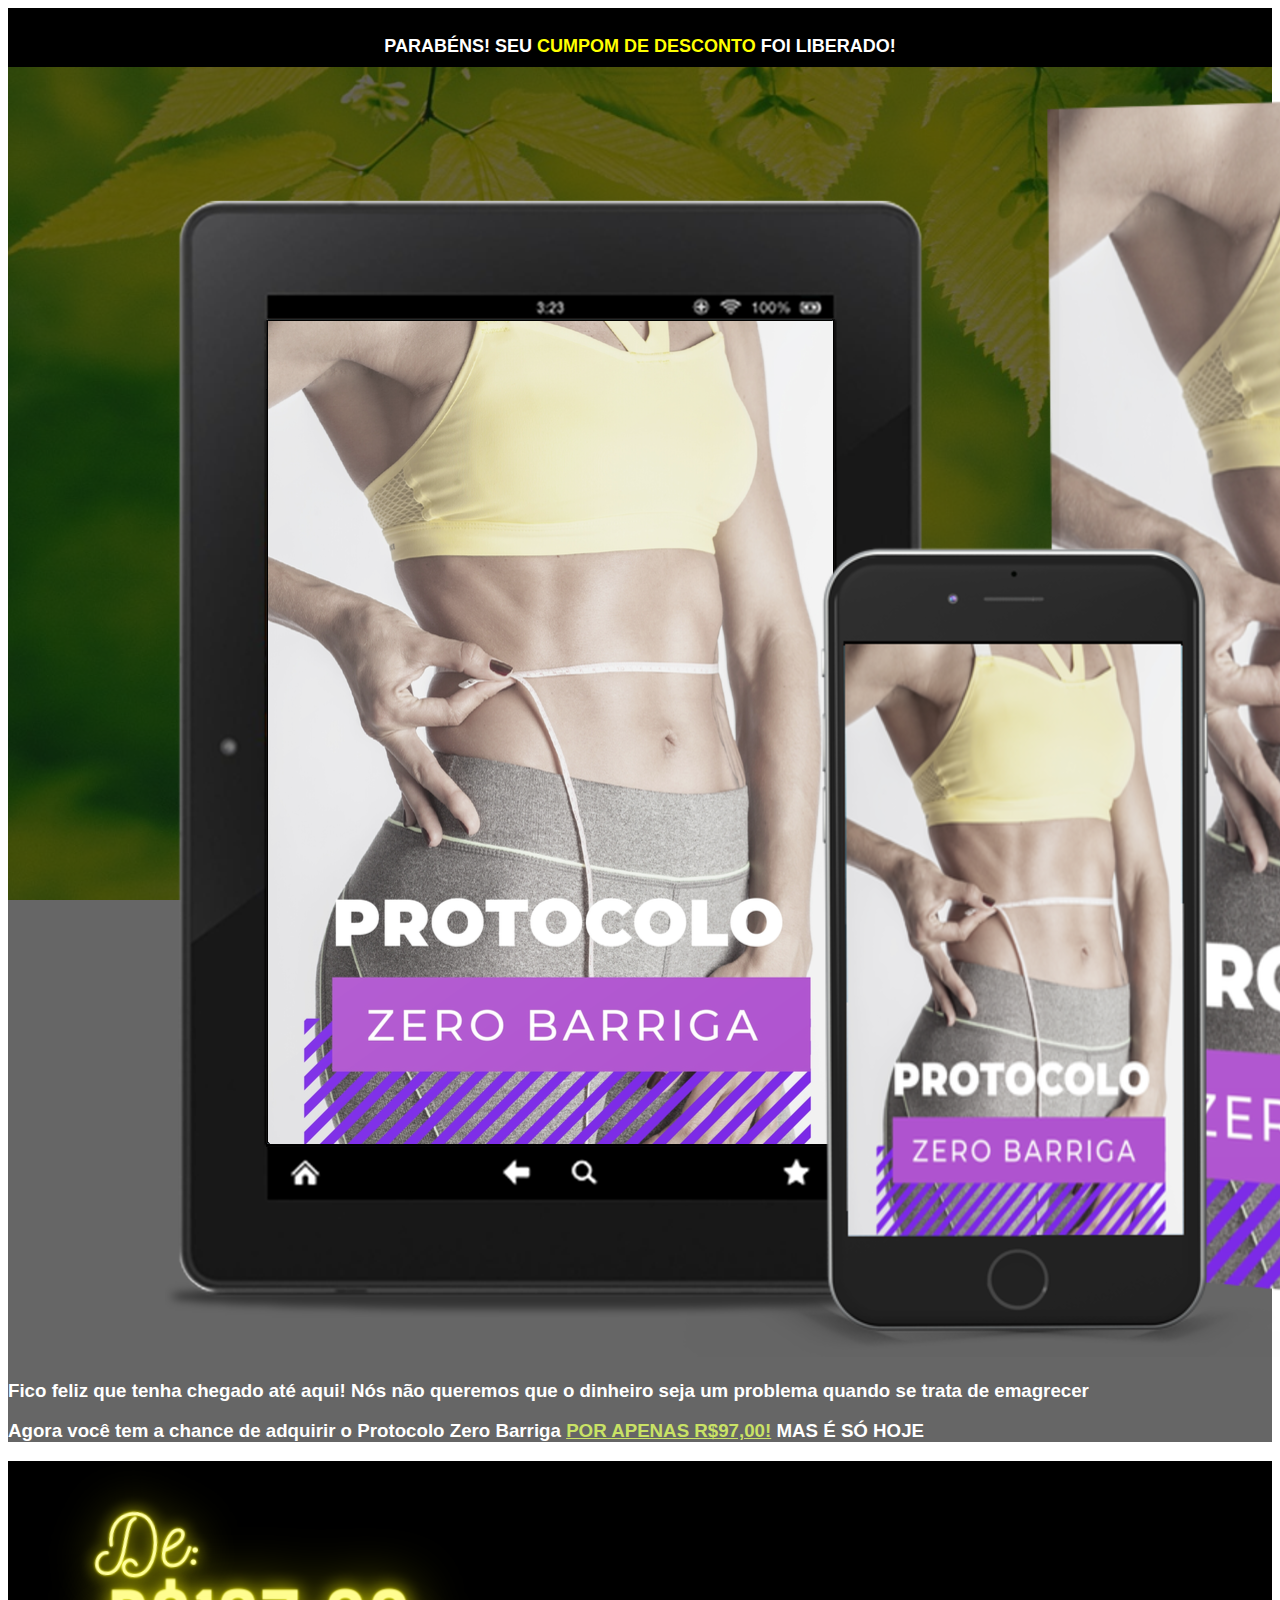
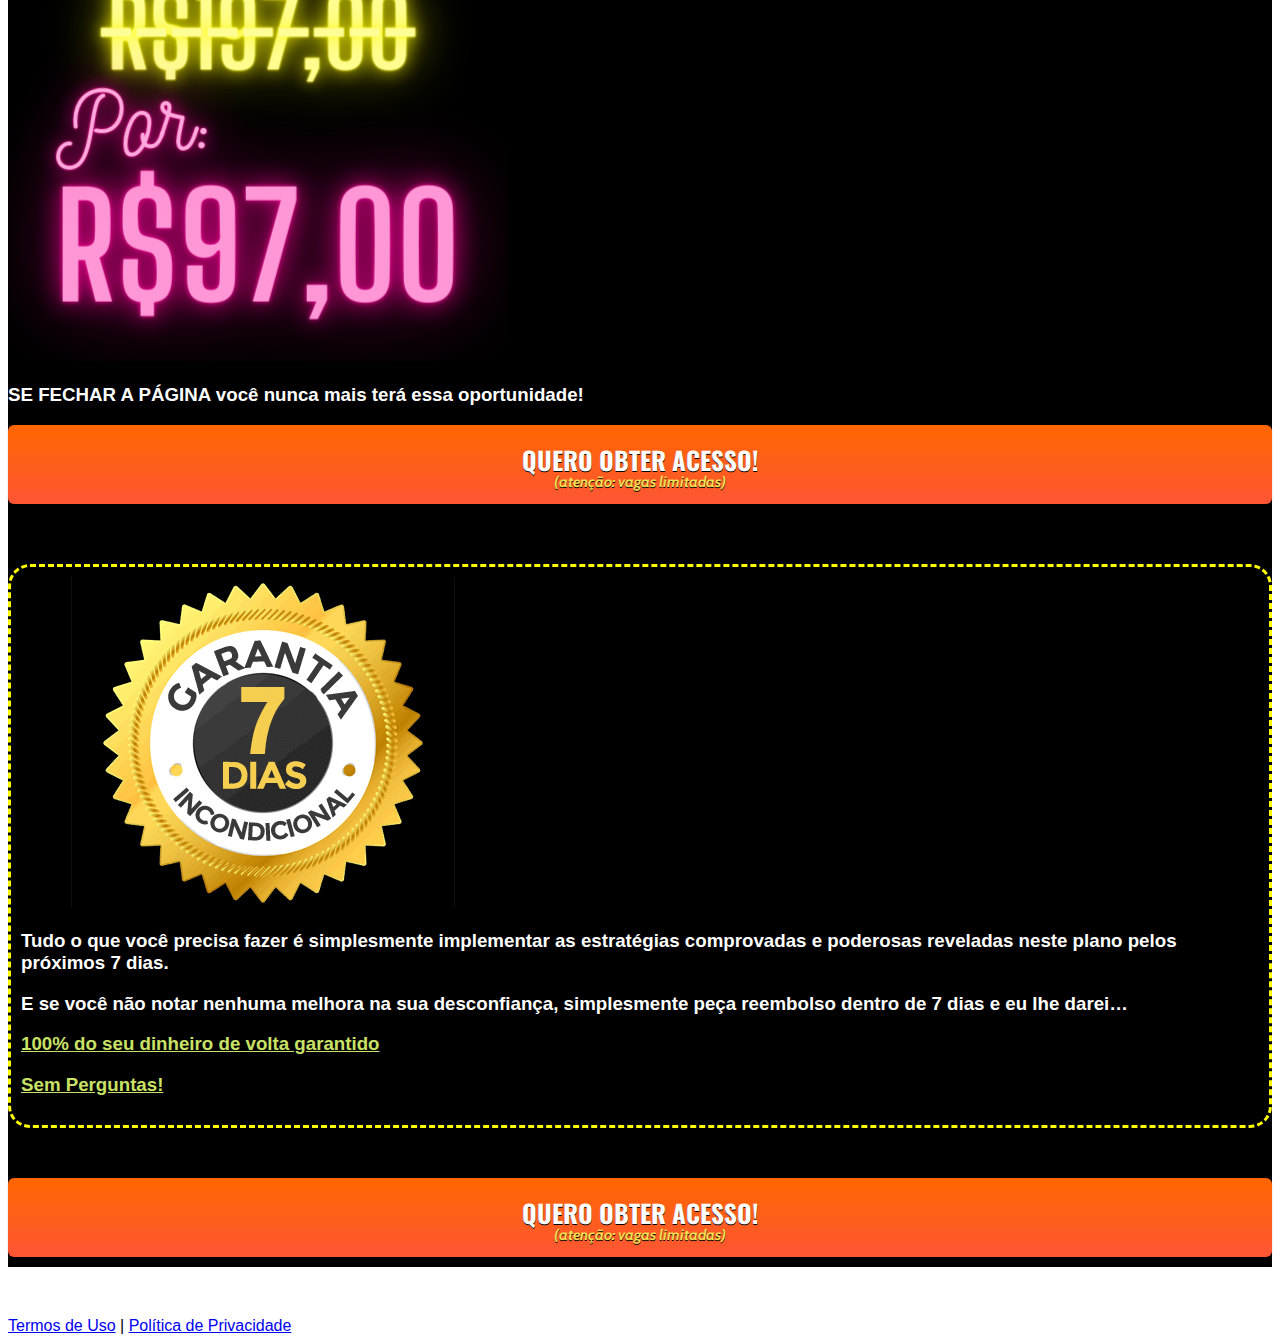
==== br/index.html @ b16ccfef "Add files via upload" ====
<!DOCTYPE html>
<html lang="pt-br">

<head>
  <meta charset="utf-8">
  <meta name="viewport" content="width=device-width, initial-scale=1, shrink-to-fit=no">

  <link rel="stylesheet" href="https://stackpath.bootstrapcdn.com/bootstrap/4.1.3/css/bootstrap.min.css"
    integrity="sha384-MCw98/SFnGE8fJT3GXwEOngsV7Zt27NXFoaoApmYm81iuXoPkFOJwJ8ERdknLPMO" crossorigin="anonymous">

  <link rel="preconnect" href="https://fonts.googleapis.com">
  <link rel="preconnect" href="https://fonts.gstatic.com" crossorigin>
  <link
    href="https://fonts.googleapis.com/css2?family=Cabin:ital,wght@0,400;0,500;0,600;0,700;1,400;1,500;1,600;1,700&family=Dosis:wght@200;300;400;500;600;700;800&family=Oswald:wght@200;300;400;500;600;700&family=Signika:wght@300;400;500;600;700&display=swap"
    rel="stylesheet">
  <link href="https://fonts.googleapis.com/icon?family=Material+Icons" rel="stylesheet">

  <link rel="stylesheet" href="style.css">

  <!-- Título da Página -->
  <title>Protocolo Zero Barriga</title>

  <style type="text/css">
    header {
      color: white;
      background-image: url("bg.jpeg");
      background-color: rgba(0, 0, 0, 0.6);
      background-position: center;
      background-size: cover;
      background-attachment: fixed;
      background-blend-mode: darken;
    }
  </style>
</head>

<body>

  <div class="header-aviso">
    <p class="my-2"><b>PARABÉNS! SEU <span id="dia" style="color: yellow;">CUMPOM DE DESCONTO</span> FOI LIBERADO!</b>
    </p>
  </div>

  <header class="py-4">
    <div class="container">
      <div class="row justify-content-center">
        <div class="col-lg-8 text-center">
          <!-- Imagem Ultrasecreto -->
          <img class="img-fluid" src="cover-ebook.png">

          <!-- Texto -->
          <h3 class="my-4"><b>Fico feliz que tenha chegado até aqui! Nós não queremos que o dinheiro seja um problema
              quando se trata de emagrecer</b></h3>
          <h3 class="my-4"><b>Agora você tem a chance de adquirir o Protocolo Zero Barriga <span
                style="color: #C9E265; text-decoration: underline;">POR APENAS R$97,00!</span> MAS É SÓ HOJE</b></h3>

        </div>
      </div>
    </div>
  </header>

  <section class="py-4" style="background-color: black; color: white;">
    <div class="container">
      <div class="row justify-content-center">
        <div class="col-lg-8 text-center">

          <img class="img-fluid" src="preco.png">
          <h3 class="my-4"><b>SE FECHAR A PÁGINA você nunca mais terá essa oportunidade!</b></h3>

          <!-- Botão 1 -->
          <div id="cta1" class="mt-4">
            <a href="https://pay.kiwify.com.br/JBrs78p" class="a-btn" style="text-decoration: none;">
              <span class="span-btn">QUERO OBTER ACESSO!</span>
              <span class="span-btn2">(atenção: vagas limitadas)</span>
            </a>
          </div>

          <div class="garantia">
            <img class="img-fluid" src="garantia.png">

            <!-- Texto -->
            <h3 class="my-4"><b>Tudo o que você precisa fazer é simplesmente
                implementar as estratégias comprovadas e poderosas reveladas neste plano pelos próximos 7 dias.</b></h3>
            <h3 class="my-4"><b>E se você não notar nenhuma melhora na sua desconfiança, simplesmente peça reembolso
                dentro de 7 dias
                e eu lhe darei…</b></h3>
            <h3 class="my-4"><b><span style="color: #C9E265; text-decoration: underline;">
                  100% do seu dinheiro de volta garantido</span></b></h3>

            <h3 class="my-4"><b><span style="color: #C9E265; text-decoration: underline;">
                  Sem Perguntas!</span></b></h3>
          </div>

          <!-- Botão 2 -->
          <div id="cta2" class="mt-4" style="margin-bottom: 50px;">
            <a href="https://pay.kiwify.com.br/JBrs78p" class="a-btn" style="text-decoration: none;">
              <span class="span-btn">QUERO OBTER ACESSO!</span>
              <span class="span-btn2">(atenção: vagas limitadas)</span>
            </a>
          </div>

        </div>
      </div>
    </div>
  </section>


  <footer class="bg-dark py-3 text-center">
    <div class="text-white"><a href="termos.html" class="text-white">Termos de Uso</a> | <a href="privacidade.html"
        class="text-white">Política de Privacidade</a></div>
  </footer>

</body>

</html>
---- br/style.css ----
@media (max-width: 768px) {
  .video-player {
    width: 100%;
    background: 0 0;
  }
  .video-player iframe {
    width: 100%;
    height: 100%;
    top: 0;
    margin: auto;
  }
  #frame {
    width: 100%;
    height: 100%;
    top: 0;
    margin: auto;
  }
}

* {
  font-family: helvetica, arial, sans-serif;
}

body {
  font-size: 16px;
}

h3.aviso {
  font-family: sans-serif;
  font-size: 20px;
}

H3.aviso span {
  font-size: 26px;
  vertical-align: bottom;
  overflow: hidden;
}

.header-aviso {
  padding: 10px;
  text-align: center;
  background: black;
  color: white;
}

.header-aviso p {
  font-size: 18px;
  margin-bottom: 0px;
}

div.garantia {
  margin: 50px 0px 50px 0px; 
  padding: 10px; 
  border: solid yellow; 
  border-style: dashed; 
  border-radius: 22px;
}

@media (max-width: 768px) {
  h3 {
    font-size: 17px;
  }

  h3.aviso {
    font-size: 13px;
  }
  
  h3.aviso span {
    font-size: 18px;
  }

  .header-aviso {
    padding: 2px;
  }
  
  .header-aviso p {
    font-size: 12px;
  }
}

.bbtn {
  width: 100%;
  max-width: 449px;
}

.a-btn {
      text-decoration: none;
      -webkit-font-smoothing: antialiased;
      margin: 0;
      border: 0; 
      font: inherit; 
      vertical-align: baseline;
      color: #2e82bc; 
      outline: 0; 
      line-height: 1; 
      text-align: center; 
      position:relative!important; display: inline-block!important;
      border-style: solid; 
      width: 100%; padding-left: 0!important; padding-right: 0!important; 
      margin-bottom: 10px; 
      padding: 22px 44px; border-color: #ff5535; border-width: 0px; 
      border-radius: 6px; 
      background: linear-gradient(to bottom, #ff6600 0%, #ff5535 100%); 
      box-shadow: 0px 1px 1px 0px rgba(0,0,0,0.5); 
      text-decoration: none!important;
    }
    .span-btn {
      text-decoration: none;
      -webkit-font-smoothing: antialiased; 
      text-align: center;
      margin: 0; 
      border: 0; 
      font: inherit;
      vertical-align: baseline;
      display: block; 
      position: relative; 
      z-index: 1; 
      padding: 0 15px; 
      white-space: normal; 
      font-size: 25px;
      color: #ffffff; 
      font-family: Oswald; 
      font-weight: bold; 
      text-shadow: #000000 0px 1px 0px;
      text-decoration: none;
    }
    .span-btn2 {
      -webkit-font-smoothing: antialiased; 
      text-align: center;
      padding: 0; border: 0;
      font: inherit; 
      vertical-align: baseline; 
      display: block; 
      position: relative;
      z-index: 1; 
      margin: .2em 0 -.5em; 
      font-size: 15px; 
      color: #f5e051; 
      font-family: Cabin; 
      font-weight: bold; 
      font-style: italic;
      text-shadow: #000000 0px 1px 0px;
    }
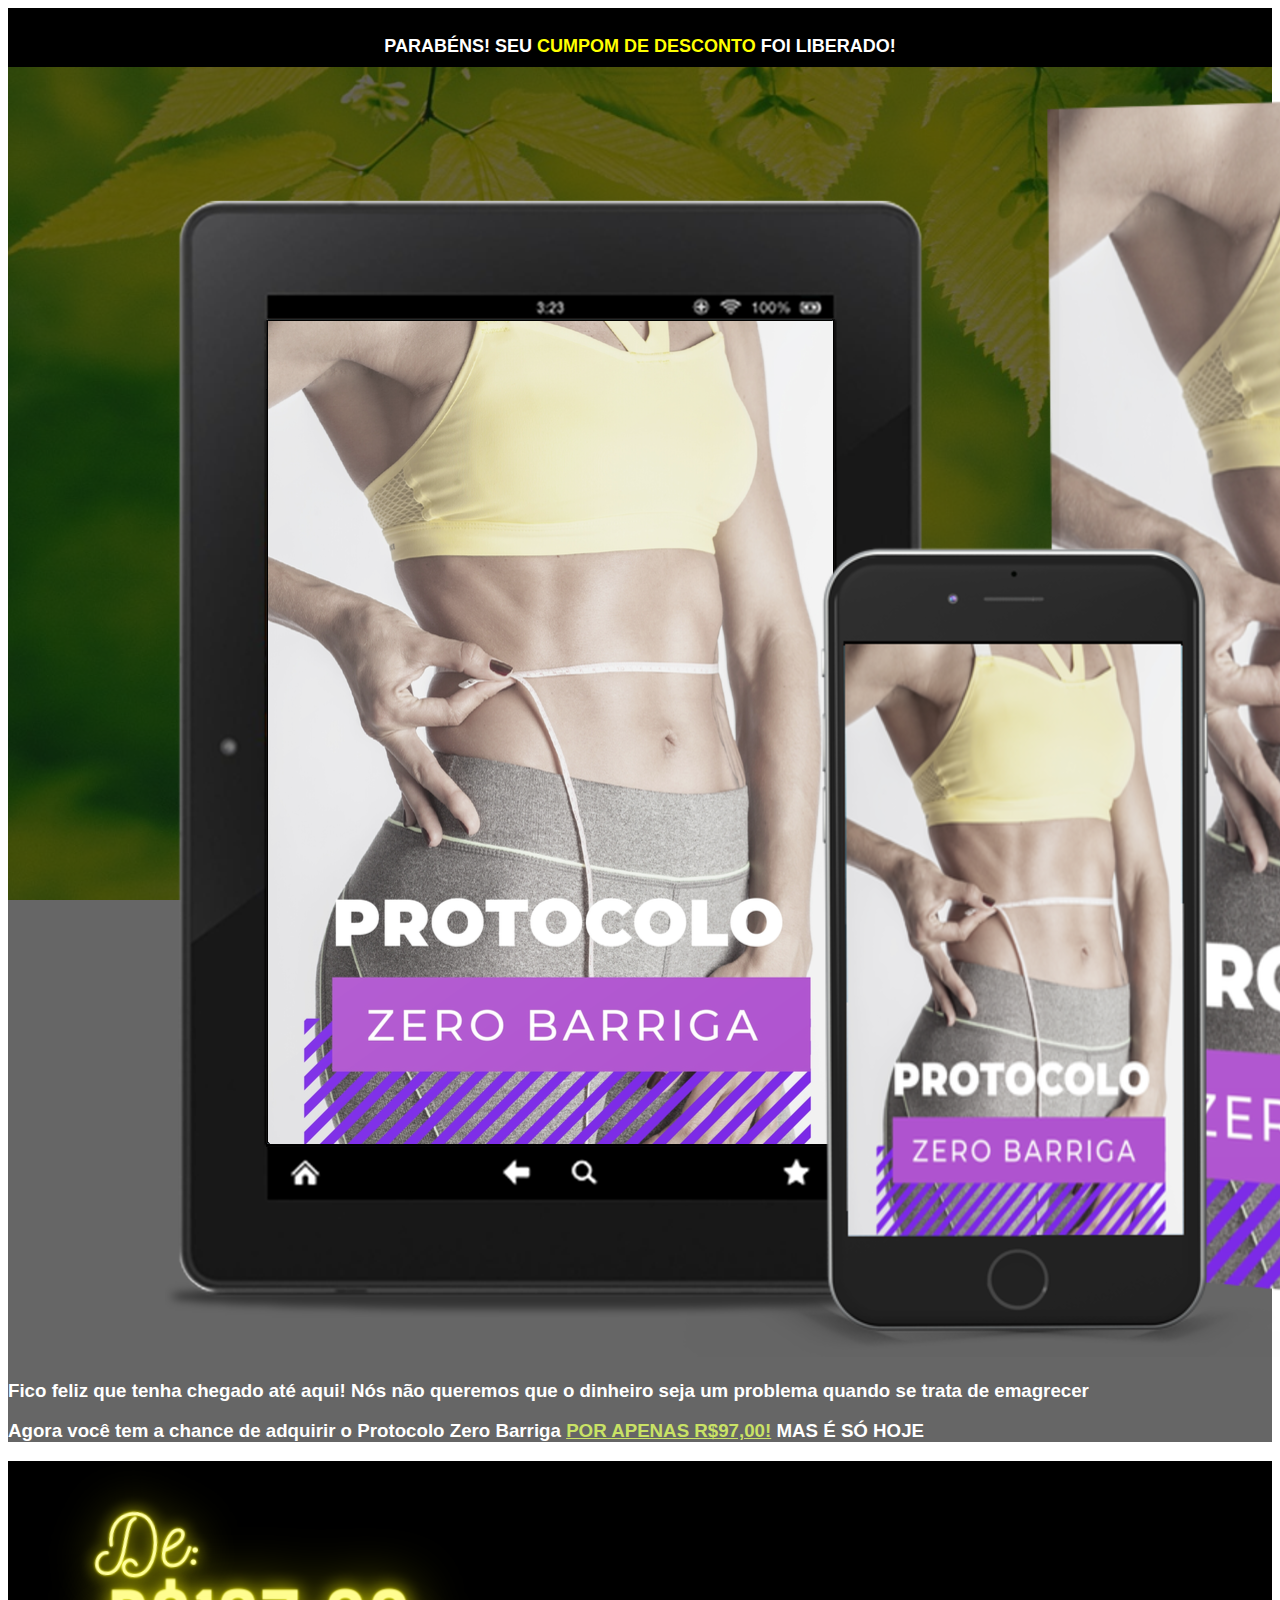
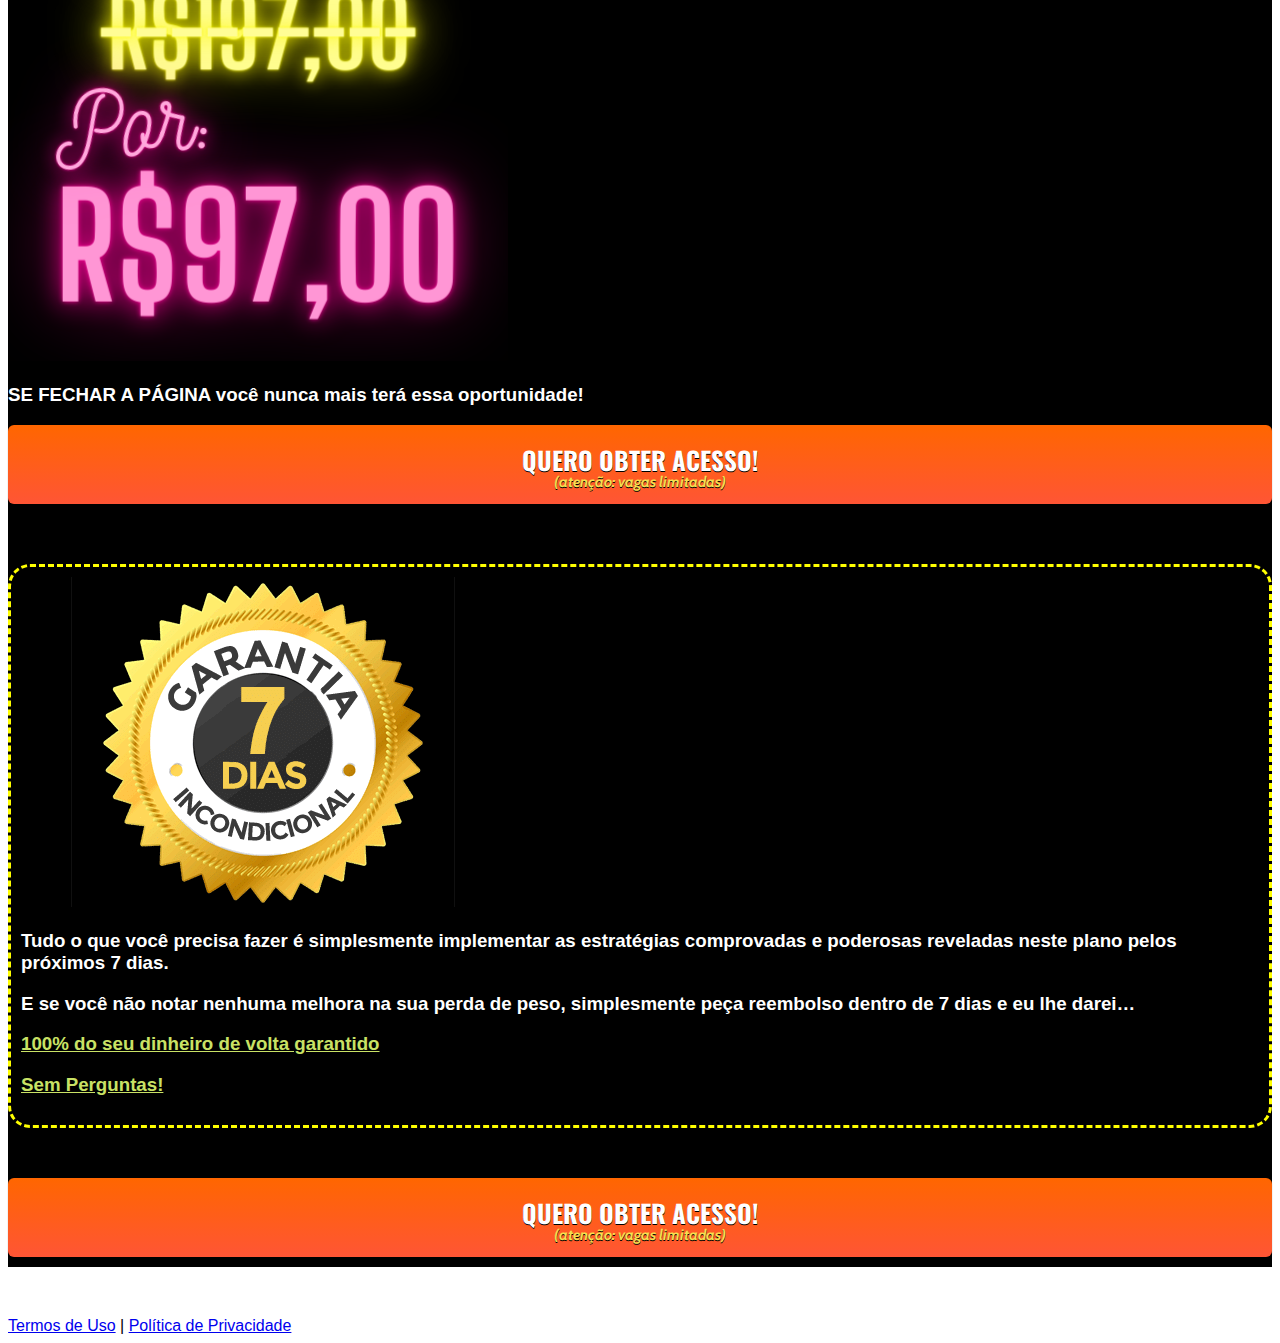
==== commit 61faf76c: "Update index.html" ====
--- a/br/index.html
+++ b/br/index.html
@@ -80,7 +80,7 @@
             <!-- Texto -->
             <h3 class="my-4"><b>Tudo o que você precisa fazer é simplesmente
                 implementar as estratégias comprovadas e poderosas reveladas neste plano pelos próximos 7 dias.</b></h3>
-            <h3 class="my-4"><b>E se você não notar nenhuma melhora na sua desconfiança, simplesmente peça reembolso
+            <h3 class="my-4"><b>E se você não notar nenhuma melhora na sua perda de peso, simplesmente peça reembolso
                 dentro de 7 dias
                 e eu lhe darei…</b></h3>
             <h3 class="my-4"><b><span style="color: #C9E265; text-decoration: underline;">
@@ -111,4 +111,4 @@
 
 </body>
 
-</html>+</html>
